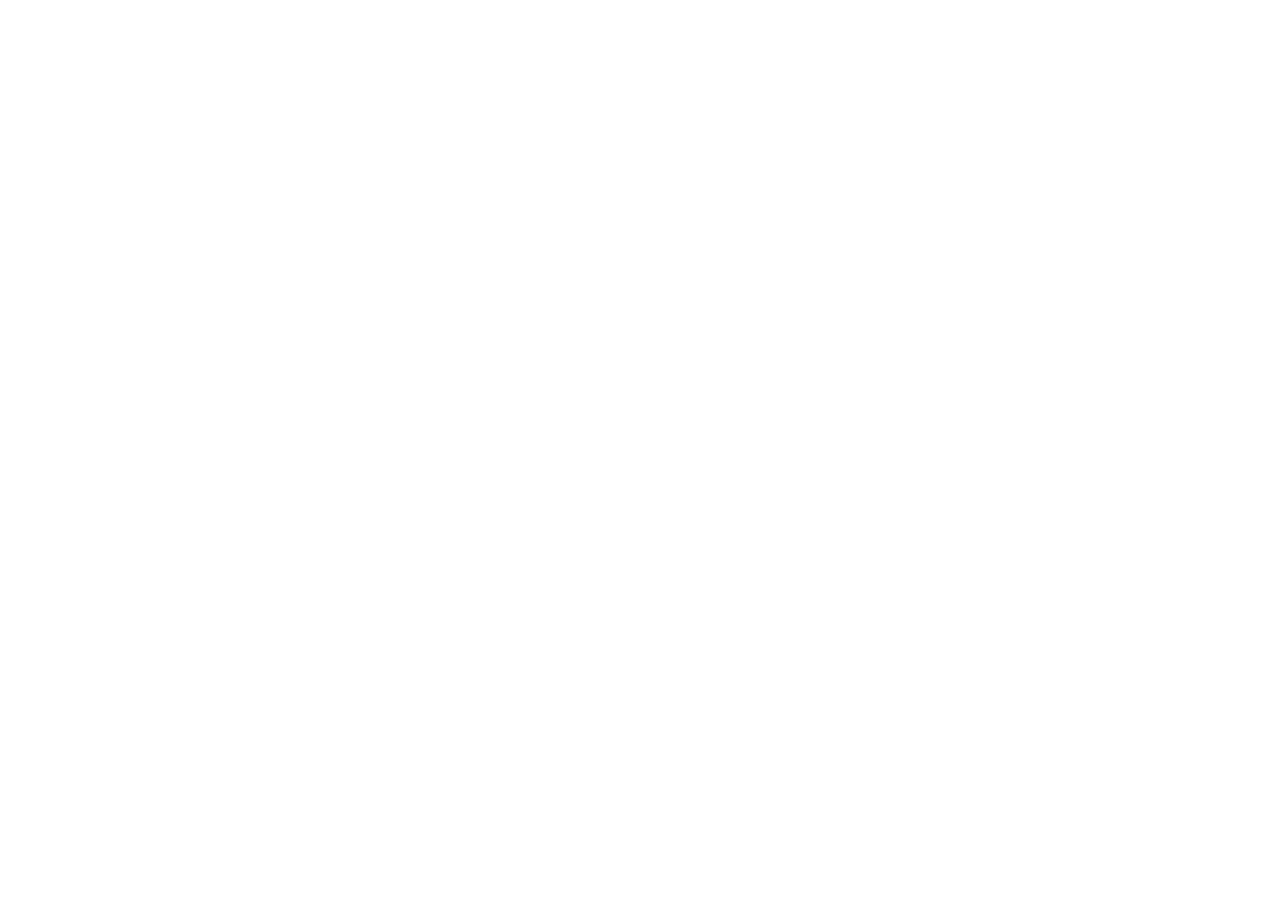
==== index.html @ d68c3e33 "과제초기코드" ====
<!DOCTYPE html>
<html lang="en">
<head>
    <meta charset="UTF-8">
    <meta name="viewport" content="width=device-width, initial-scale=1.0">
    <link rel="stylesheet" href="style.css">
    <title>Document</title>
</head>
<body>
    

    <script src="script.js"></script>
</body>
</html>
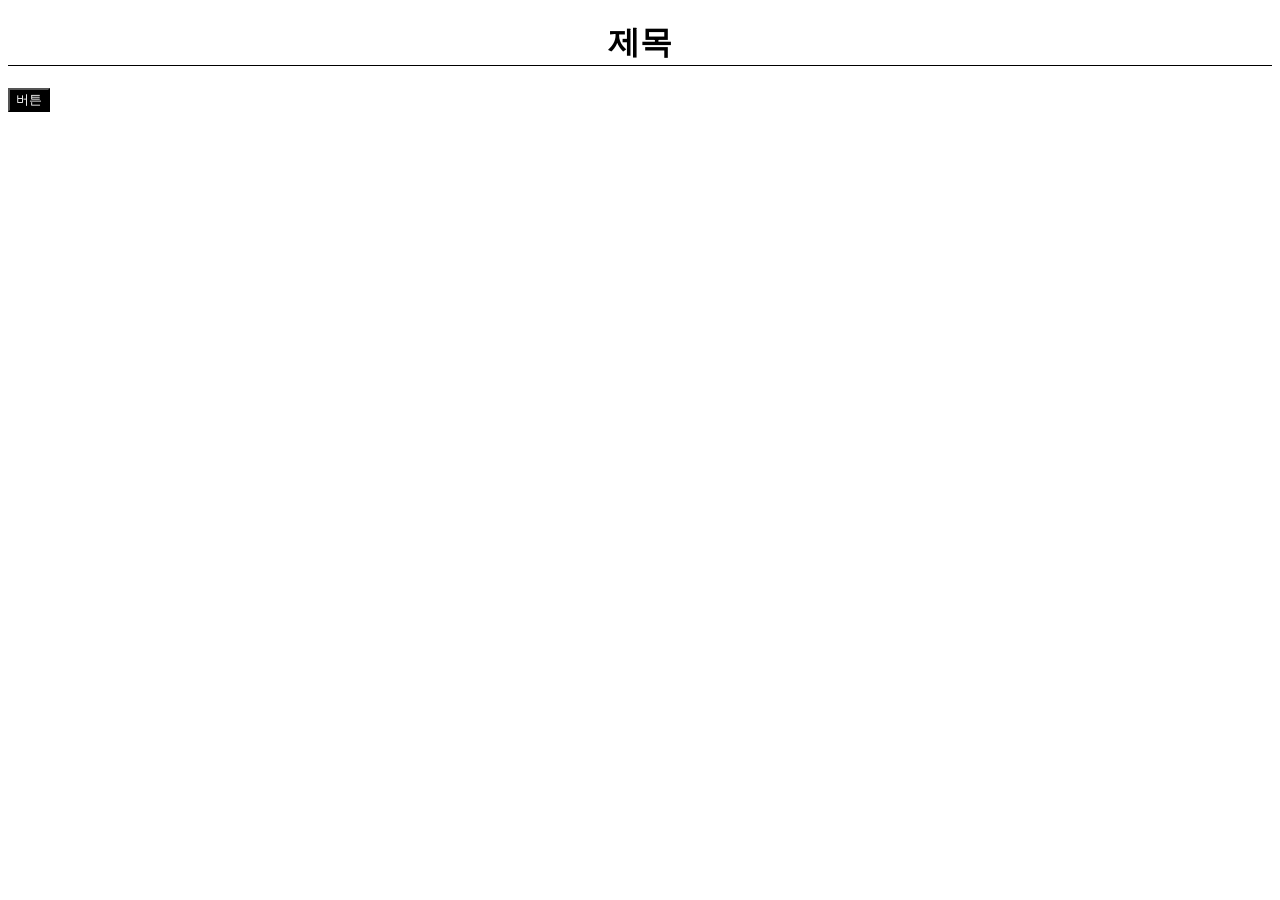
==== commit 6baa7d15: "과제완료" ====
--- a/index.html
+++ b/index.html
@@ -7,7 +7,8 @@
     <title>Document</title>
 </head>
 <body>
-    
+    <h1 class="title">제목</h1>
+    <button class="btn">버튼</button>
 
     <script src="script.js"></script>
 </body>
--- a/style.css
+++ b/style.css
@@ -0,0 +1,9 @@
+.title {
+    border-bottom: solid 1px black;
+    text-align: center;
+}
+
+.btn {
+    background-color: black;
+    color: white;
+}
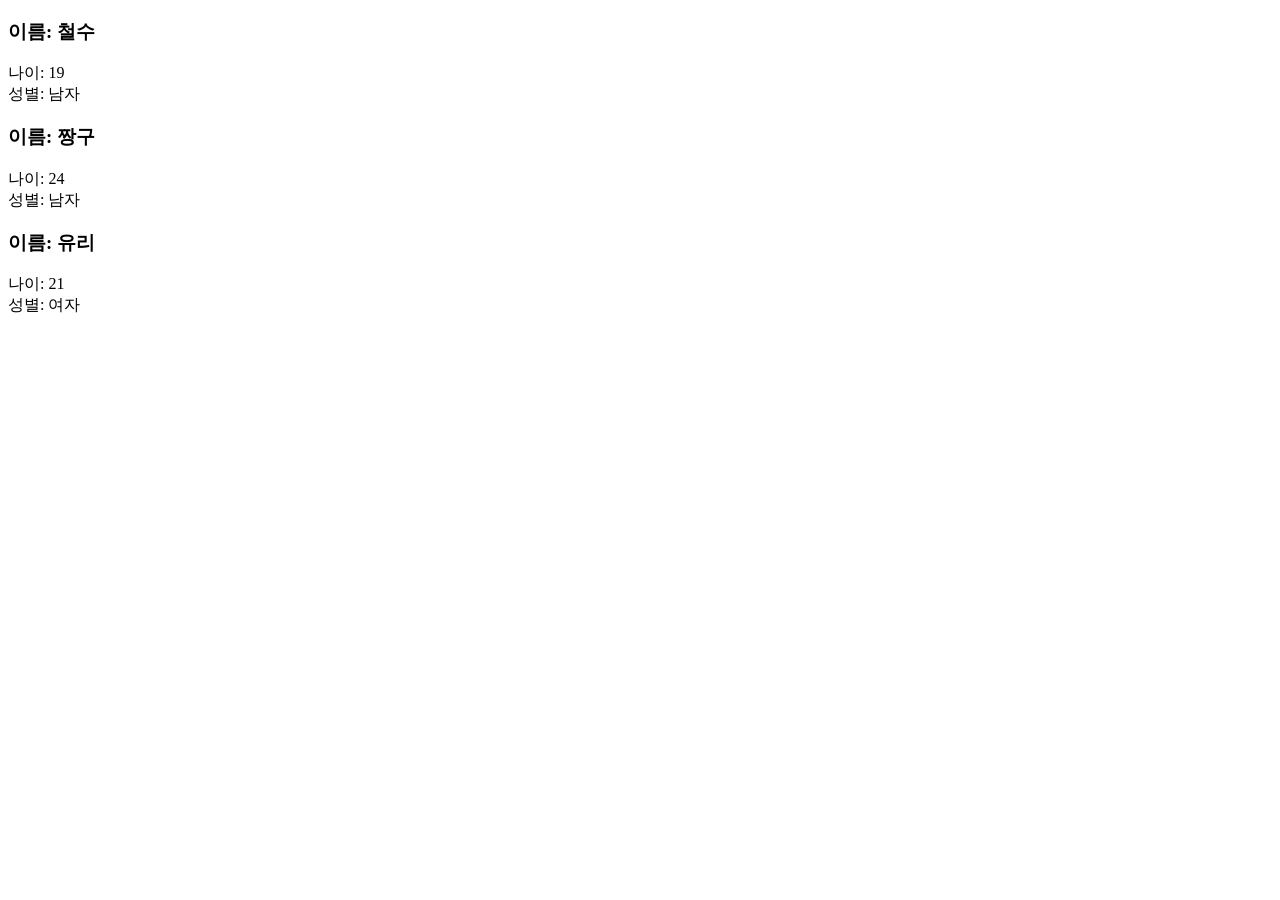
==== commit 77b1aa72: "과제완료" ====
--- a/index.html
+++ b/index.html
@@ -7,9 +7,9 @@
     <title>Document</title>
 </head>
 <body>
-    <h1 class="title">제목</h1>
-    <button class="btn">버튼</button>
-
+    <div class="guys">
+    </div>
+    
     <script src="script.js"></script>
 </body>
 </html>
--- a/style.css
+++ b/style.css
@@ -1,9 +1,12 @@
-.title {
-    border-bottom: solid 1px black;
-    text-align: center;
-}
+.box {
+    width: 100px;
+    height: 100px;
+    background-color: gray;
+    margin: 10px;
 
-.btn {
-    background-color: black;
-    color: white;
-}+  }
+  
+  .clicked {
+      background-color: red;
+  }
+
